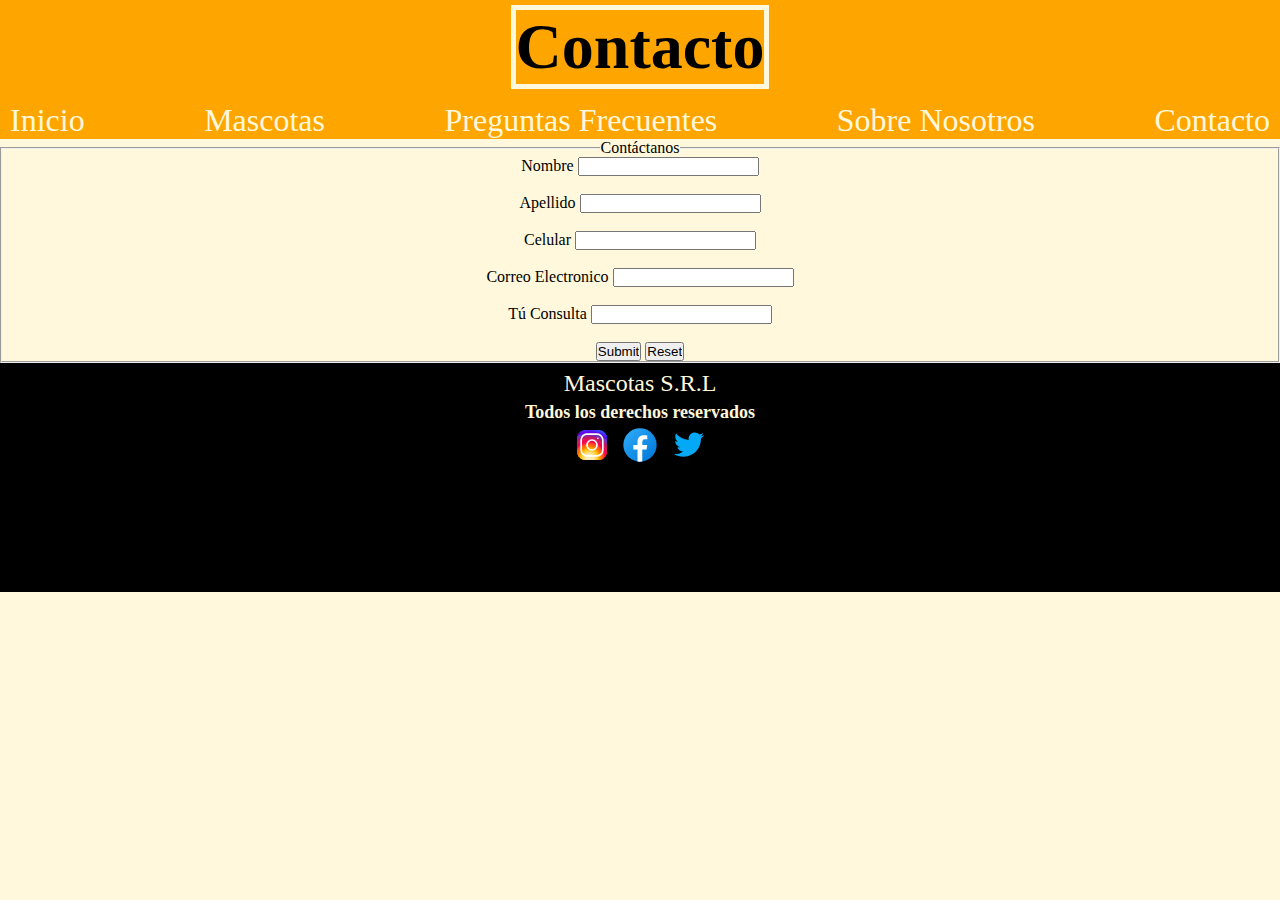
==== pages/contacto.html @ 7ee1415b "subimos primera vez" ====
<!DOCTYPE html>
<html lang="en">

<head>
    <meta charset="UTF-8">
    <meta http-equiv="X-UA-Compatible" content="IE=edge">
    <meta name="viewport" content="width=device-width, initial-scale=1.0">
    <title>Contacto|Mascotas</title>
    <link rel="stylesheet" href="../css/style.css">
</head>

<body>

    <header>
        <h1>Contacto</h1>
    </header>
    <nav>
        <ul>
            <li>
                <a href="../index.html">Inicio</a>
            </li>
            <li>
                <a href="mascotas.html">Mascotas</a>
            </li>
            <li>
                <a href="preguntasfrecuentes.html">Preguntas Frecuentes</a>
            </li>
            <li>
                <a href="sobrenosotros.html">Sobre Nosotros</a>
            </li>
            <li>
                <a href="contacto.html">Contacto</a>
            </li>
        </ul>
    </nav>


    <form action="">
        <fieldset>
            <legend>Contáctanos</legend>
            <label for="nombre">Nombre</label>
            <input type="text" id="nombre">
            <br><br>
            <label for="apellido">Apellido</label>
            <input type="text" id="apellido">
            <br><br>
            <label for="celular">Celular</label>
            <input type="number" id="celular">
            <br><br>
            <label for="mail">Correo Electronico</label>
            <input type="email" name="" id="mail">
            <br><br>
            <label for="consulta">Tú Consulta</label>
            <input type="text" name="" id="consulta" width="200" height="500">
            <br><br>
            <input type="submit">
            <input type="Reset">
        </fieldset>
    </form>

    <footer>
        <p class="footer">Mascotas S.R.L</p>
        <strong>Todos los derechos reservados</strong>
        <br>
        <a href="https://www.instagram.com/" target="_blank" class="redes">
            <img src="../img/icons8-instagram.svg" alt="" class="redesimg">
        </a>
        <a href="https://www.facebook.com/" target="_blank" class="redes">
            <img src="../img/icons8-facebook-nuevo.svg" alt="" class="redesimg">
        </a>
        <a href="https://twitter.com/" target="_blank" class="redes">
            <img src="../img/icons8-twitter.svg" alt="" class="redesimg">
        </a>
    </footer>

</body>

</html>
---- css/style.css ----
/* mobile first */

* {
    margin: 0;
    padding: 0;
}

body {
    text-align: center;
    background-color: cornsilk;
    display: flex;
    flex-direction: column;
    min-height: 100vh;
}

header {
    background-color: orange;
    padding: 10px;
    padding-top: 5px;
    display: grid;
    justify-content: center;
}

nav ul {
    list-style-type: none;
    background-color: orange;
    font-size: small;
    padding-top: 3px;

}

a {
    text-decoration: none;
    color: cornsilk;
}

h1 {
    color: black;
    border: 5px solid cornsilk;
    font-size: large;
}

h2 {
    color: cornsilk;
    background-color: black;
    margin-top: 20px;
    border: 2px solid orange;
    font-size: large;

}

.footer {
    color: cornsilk;
    margin-top: 5px;
    margin-bottom: 5px;
    font-size: small;
}

footer {
    color: cornsilk;
    background-color: black;
    border: 2px solid black;
    font-size: x-small;
}

.redesimg {
    border: 2px solid black;
    width: 20px;
    height: 20px;
}

img {
    border: 2px solid grey;
}

p {
    color: black;
    margin-top: 20px;
    margin-bottom: 20px;
    font-size: small;
}

.gallery {
    display: flex;
    flex-direction: column;
}

/* Declarar el area de la grilla */

header {
    grid-area: header;
}

nav {
    grid-area: nav;
}

.parrafoprimerseccion {
    grid-area: parrafoprimero;
}

footer {
    grid-area: footer;
}

/* Empiezo a acomodar area */

.envoltura {
    display: grid;
    grid-template-areas:
        "header"
        "nav"
        "parrafoprimero"
        "footer";
}

.parrafoprimerseccion {
    display: grid;
    grid-template-columns: 1fr;
    grid-template-rows: 1fr;
    gap: 15px;
    justify-items: center;
}

.mes1 {
    width: 200px;
    height: 150px;
    border: 8px solid #3a3548;
    margin-top: 15px;
}

.mes2 {
    width: 200px;
    height: 150px;
    border: 8px solid #3a3548;
    margin-top: 15px;
}

.mes3 {
    width: 200px;
    height: 150px;
    border: 8px solid #3a3548;
    margin-top: 15px;
}

/*420px */

@media (min-width: 420px) {
    .envoltura {
        margin: 0;
        grid-template-areas:
            "header header"
            "nav nav"
            "parrafoprimero"
            "footer footer";
    }

    nav ul {
        display: flex;
        font-size: medium;
        background-color: orange;
        justify-content: space-between;
        flex-direction: row;
        padding-left: 5px;
        padding-right: 5px;
    }

    h1 {
        font-size: 2em;
    }

    h2 {
        font-size: 2em;
    }

    .mes1,
    .mes2,
    .mes3 {
        width: 250px;
        height: 200px;
    }

    footer {
        margin-top: 0;
    }

}

/* 768 px */

@media (min-width:768px) {
    .envoltura {
        grid-template-columns: 1fr 4fr 1fr;

        grid-template-areas:

        "header header header"
        "nav nav nav"
        "parrafoprimero parrafoprimero parrafoprimero"
        "footer footer footer";
    }

    .gallery{
        display: grid;
        grid-template-columns: 1fr 1fr 1fr;
    }

    nav ul {
        display: flex;
        font-size: x-large;
        background-color: orange;
        justify-content: space-between;
        flex-direction: row;
        padding-left: 5px;
        padding-right: 5px;
    }

    h1 {
        font-size: 2em;
    }

    h2 {
        font-size: 2em;
    }

    .mes1,
    .mes2,
    .mes3 {
        width: 200px;
        height: 150px;
        margin: 10px;
    }

    footer {
        margin-top: 0;
        font-size: medium;
        min-height: 33vh;
    }
   
    .footer{
        font-size: large;
    }

    .redesimg {
        width: 40px;
        height: 40px;
    }

    p {
        font-size:medium;
    };
}

/* 1024 px */

@media (min-width:1024px) {
   
    nav ul {
        display: flex;
        font-size: xx-large;
        background-color: orange;
        justify-content: space-between;
        flex-direction: row;
        padding-left: 10px;
        padding-right: 10px;
    }

    h1 {
        font-size: 4em;
    }

    h2 {
        font-size: 3em;
    }

    .mes1,
    .mes2,
    .mes3 {
        width: 250px;
        height: 200px;
        margin: 10px;
    }

    footer {
        margin-top: 0;
        font-size: large;
        min-height: 25vh;
    }
 
    .footer{
        font-size: x-large;
    }

    .redesimg {
        width: 40px;
        height: 40px;
    }

    p {
        font-size:large;
    };
}
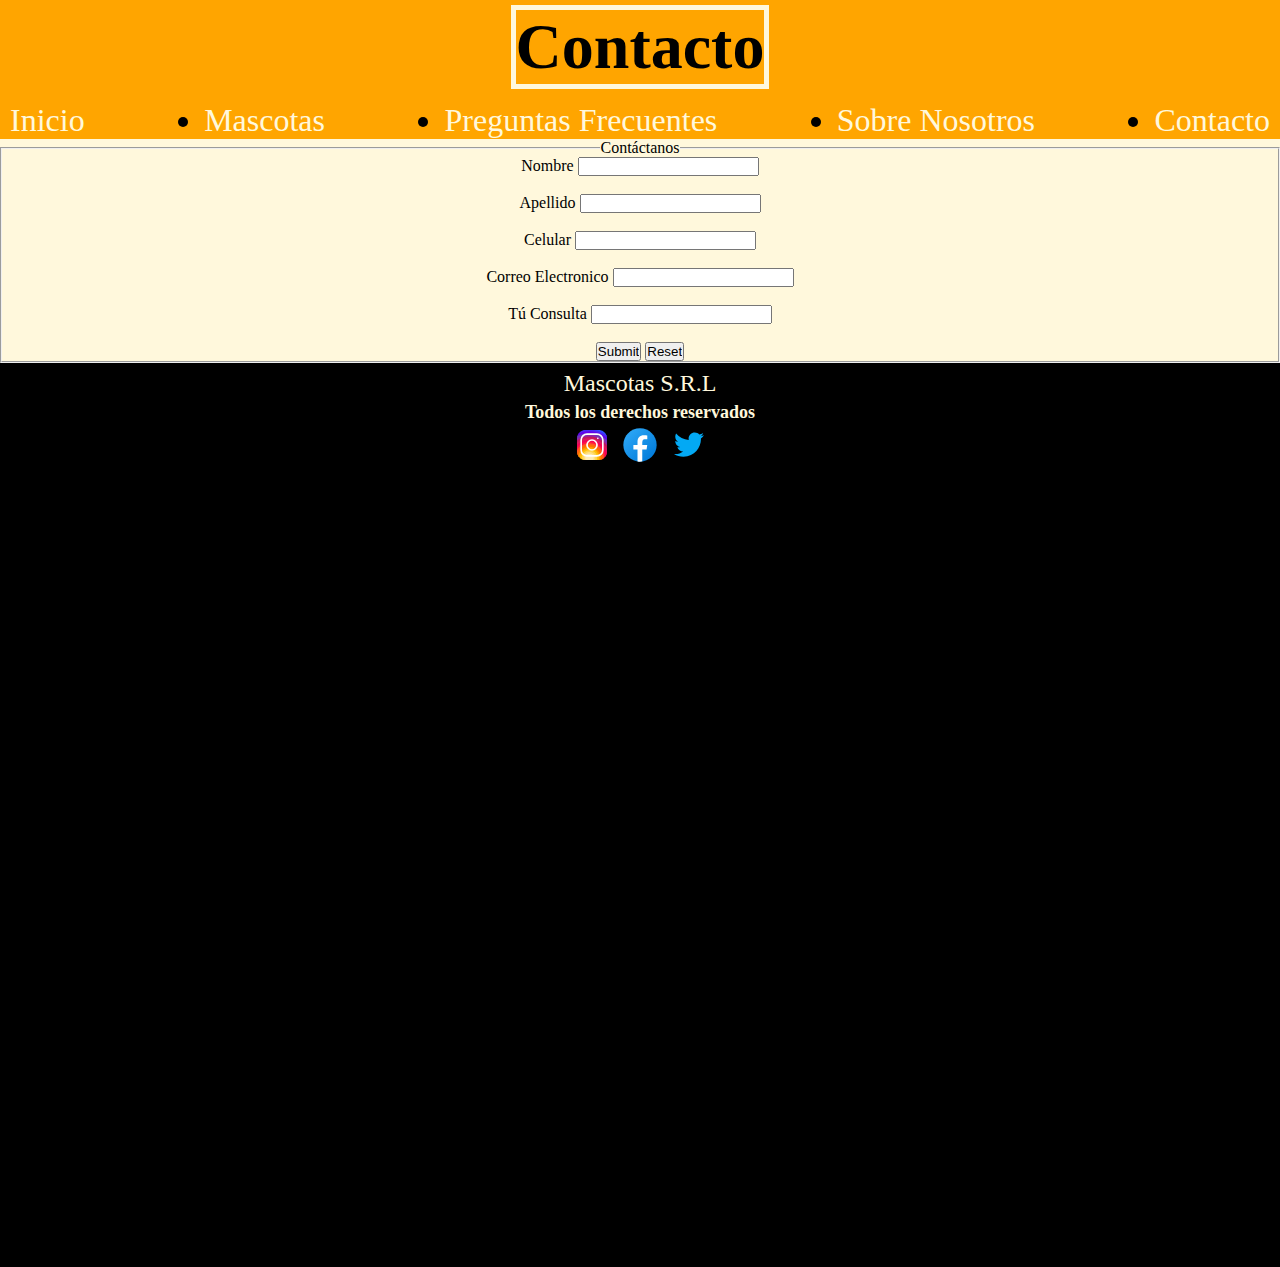
==== commit e7d2a4a9: "Tercer entrega" ====
--- a/pages/contacto.html
+++ b/pages/contacto.html
@@ -5,8 +5,14 @@
     <meta charset="UTF-8">
     <meta http-equiv="X-UA-Compatible" content="IE=edge">
     <meta name="viewport" content="width=device-width, initial-scale=1.0">
+    <link rel="shortcut icon" href="../img/favicon.ico">
+    <meta name="description" content="Contáctate con Mascotas!">
+    <meta name="keywords" content="ADOPTAR, MASCOTAS, AMIGOS"> 
     <title>Contacto|Mascotas</title>
-    <link rel="stylesheet" href="../css/style.css">
+    <link href="https://cdn.jsdelivr.net/npm/bootstrap@5.0.2/dist/css/bootstrap.min.css" rel="stylesheet"
+        integrity="sha384-EVSTQN3/azprG1Anm3QDgpJLIm9Nao0Yz1ztcQTwFspd3yD65VohhpuuCOmLASjC" crossorigin="anonymous">
+    <link rel="stylesheet" href="../css/stylesass.css">
+    <link href="https://unpkg.com/aos@2.3.1/dist/aos.css" rel="stylesheet">
 </head>
 
 <body>
@@ -72,6 +78,14 @@
             <img src="../img/icons8-twitter.svg" alt="" class="redesimg">
         </a>
     </footer>
+    <script src="https://unpkg.com/aos@2.3.1/dist/aos.js"></script>
+    <script>
+        AOS.init();
+      </script>
+       <!-- scripts de BTS -->
+    <script src="https://cdn.jsdelivr.net/npm/bootstrap@5.0.2/dist/js/bootstrap.bundle.min.js"
+    integrity="sha384-MrcW6ZMFYlzcLA8Nl+NtUVF0sA7MsXsP1UyJoMp4YLEuNSfAP+JcXn/tWtIaxVXM" crossorigin="anonymous">
+    </script>
 
 </body>
 
--- a/css/stylesass.css
+++ b/css/stylesass.css
@@ -0,0 +1,269 @@
+/* Mobile first */
+* {
+  margin: 0;
+  padding: 0;
+}
+
+ol {
+  padding-left: 0;
+  margin-bottom: 0;
+}
+
+body {
+  text-align: center;
+  background-color: cornsilk;
+  display: flex;
+  flex-direction: column;
+}
+
+nav {
+  list-style-type: none;
+  text-decoration: none;
+  background-color: orange;
+  font-size: small;
+  padding-top: 3px;
+}
+nav ul {
+  padding-left: 0;
+  margin-bottom: 0;
+}
+
+a {
+  text-decoration: none;
+  color: cornsilk;
+}
+
+header {
+  background-color: orange;
+  padding: 10px;
+  padding-top: 5px;
+  display: grid;
+  justify-content: center;
+}
+
+h1 {
+  color: black;
+  border: 5px solid cornsilk;
+  font-size: large;
+}
+
+h2 {
+  color: cornsilk;
+  background-color: black;
+  margin-top: 20px;
+  border: 2px solid orange;
+  font-size: large;
+}
+
+.footer {
+  color: cornsilk;
+  margin-top: 5px;
+  margin-bottom: 5px;
+  font-size: small;
+}
+
+footer {
+  color: cornsilk;
+  background-color: black;
+  border: 2px solid black;
+  font-size: x-small;
+  height: 100vh;
+}
+footer .redes {
+  text-decoration: none;
+  color: cornsilk;
+}
+
+.redesimg {
+  border: 2px solid black;
+  width: 20px;
+  height: 20px;
+}
+
+img {
+  border: 2px solid grey;
+}
+
+p {
+  color: black;
+  margin-top: 20px;
+  margin-bottom: 20px;
+  font-size: small;
+}
+
+.gallery {
+  display: flex;
+  flex-direction: column;
+}
+
+/* Declarar el area de la grilla */
+header {
+  grid-area: header;
+}
+
+nav {
+  grid-area: nav;
+}
+
+.parrafoprimerseccion {
+  grid-area: parrafoprimero;
+}
+
+footer {
+  grid-area: footer;
+}
+
+/* Empiezo a acomodar area */
+.envoltura {
+  display: grid;
+  grid-template-areas: "header" "nav" "parrafoprimero" "footer";
+}
+
+.parrafoprimerseccion {
+  display: grid;
+  grid-template-columns: 1fr;
+  grid-template-rows: 1fr;
+  gap: 15px;
+  justify-items: center;
+}
+
+.mes1 {
+  width: 200px;
+  height: 150px;
+  border: 8px solid #3a3548;
+  margin-top: 15px;
+}
+
+.mes2 {
+  width: 200px;
+  height: 150px;
+  border: 8px solid #3a3548;
+  margin-top: 15px;
+}
+
+.mes3 {
+  width: 200px;
+  height: 150px;
+  border: 8px solid #3a3548;
+  margin-top: 15px;
+}
+
+/*420px */
+@media (min-width: 420px) {
+  .envoltura {
+    margin: 0;
+    grid-template-areas: "header header" "nav nav" "parrafoprimero" "footer footer";
+  }
+  nav ul {
+    display: flex;
+    font-size: medium;
+    background-color: orange;
+    justify-content: space-between;
+    flex-direction: row;
+    padding-left: 5px;
+    padding-right: 5px;
+  }
+  h1 {
+    font-size: 2em;
+  }
+  h2 {
+    font-size: 2em;
+  }
+  .mes1,
+.mes2,
+.mes3 {
+    width: 250px;
+    height: 200px;
+  }
+  footer {
+    margin-top: 0;
+  }
+}
+/* 768 px */
+@media (min-width: 768px) {
+  .envoltura {
+    grid-template-columns: 1fr 4fr 1fr;
+    grid-template-areas: "header header header" "nav nav nav" "parrafoprimero parrafoprimero parrafoprimero" "footer footer footer";
+  }
+  .gallery {
+    display: grid;
+    grid-template-columns: 1fr 1fr 1fr;
+  }
+  nav ul {
+    display: flex;
+    font-size: x-large;
+    background-color: orange;
+    justify-content: space-between;
+    flex-direction: row;
+    padding-left: 5px;
+    padding-right: 5px;
+  }
+  h1 {
+    font-size: 2em;
+  }
+  h2 {
+    font-size: 2em;
+  }
+  .mes1,
+.mes2,
+.mes3 {
+    width: 200px;
+    height: 150px;
+    margin: 10px;
+  }
+  footer {
+    margin-top: 0;
+    font-size: medium;
+    min-height: 33vh;
+  }
+  .footer {
+    font-size: large;
+  }
+  .redesimg {
+    width: 40px;
+    height: 40px;
+  }
+  p {
+    font-size: medium;
+  }
+}
+/* 1024 px */
+@media (min-width: 1024px) {
+  nav ul {
+    display: flex;
+    font-size: xx-large;
+    background-color: orange;
+    justify-content: space-between;
+    flex-direction: row;
+    padding-left: 10px;
+    padding-right: 10px;
+  }
+  h1 {
+    font-size: 4em;
+  }
+  h2 {
+    font-size: 3em;
+  }
+  .mes1,
+.mes2,
+.mes3 {
+    width: 250px;
+    height: 200px;
+    margin: 10px;
+  }
+  footer {
+    margin-top: 0;
+    font-size: large;
+    min-height: 25vh;
+  }
+  .footer {
+    font-size: x-large;
+  }
+  .redesimg {
+    width: 40px;
+    height: 40px;
+  }
+  p {
+    font-size: large;
+  }
+}/*# sourceMappingURL=stylesass.css.map */